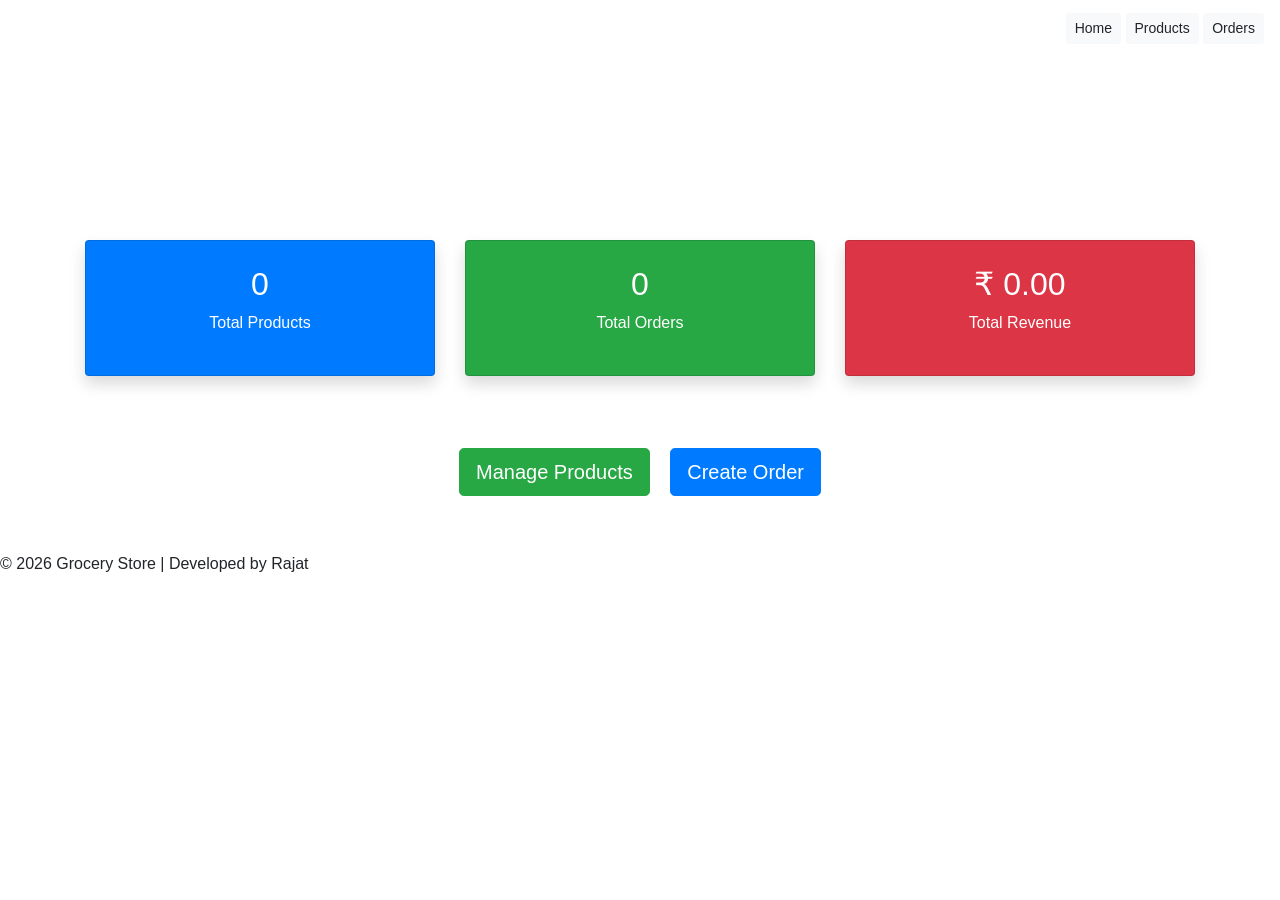
==== ui/index.html @ 9e9776ae "Add files via upload" ====
<!DOCTYPE html>
<html>
<head>
    <title>Grocery Store</title>

    <meta charset="utf-8">
    <meta name="viewport" content="width=device-width, initial-scale=1">

    <!-- Bootstrap -->
    <link rel="stylesheet" href="https://cdn.jsdelivr.net/npm/bootstrap@4.6.2/dist/css/bootstrap.min.css">

    <!-- Custom CSS -->
    <link rel="stylesheet" href="css/style.css">
</head>

<body>

    <!-- OVERLAY -->
    <div class="overlay">

        <!-- NAVBAR -->
        <nav class="navbar navbar-expand-lg navbar-dark">
            <a class="navbar-brand" href="#">Grocery Store</a>

            <div class="ml-auto">
                <a href="index.html" class="btn btn-light btn-sm">Home</a>
                <a href="manage-product.html" class="btn btn-light btn-sm">Products</a>
                <a href="order.html" class="btn btn-light btn-sm">Orders</a>
            </div>
        </nav>

        <!-- MAIN CONTAINER -->
        <div class="container text-center mt-5">

            <!-- TITLE -->
            <h1 class="text-white mb-3">Welcome to Grocery Store</h1>

            <p class="text-white mb-5">
                Manage your products and orders easily
            </p>

            <!-- DASHBOARD CARDS -->
            <div class="row text-center mb-5">

                <!-- TOTAL PRODUCTS -->
                <div class="col-md-4 mb-3">
                    <div class="card bg-primary text-white p-4 shadow">
                        <h2 id="totalProducts">0</h2>
                        <p>Total Products</p>
                    </div>
                </div>

                <!-- TOTAL ORDERS -->
                <div class="col-md-4 mb-3">
                    <div class="card bg-success text-white p-4 shadow">
                        <h2 id="totalOrders">0</h2>
                        <p>Total Orders</p>
                    </div>
                </div>

                <!-- TOTAL REVENUE -->
                <div class="col-md-4 mb-3">
                    <div class="card bg-danger text-white p-4 shadow">
                        <h2 id="totalRevenue">₹0</h2>
                        <p>Total Revenue</p>
                    </div>
                </div>

            </div>

            <!-- BUTTONS -->
            <a href="manage-product.html" class="btn btn-success btn-lg m-2">
                Manage Products
            </a>

            <a href="order.html" class="btn btn-primary btn-lg m-2">
                Create Order
            </a>

        </div>

        <!-- FOOTER -->
        <footer class="mt-5">
            <p>© 2026 Grocery Store | Developed by Rajat</p>
        </footer>

    </div>

    <!-- JS -->
    <script src="https://cdn.jsdelivr.net/npm/jquery@3.7.1/dist/jquery.min.js"></script>

    <script src="https://cdn.jsdelivr.net/npm/bootstrap@4.6.2/dist/js/bootstrap.bundle.min.js"></script>

    <script src="JS/custom/dashboard.js"></script>

</body>
</html>
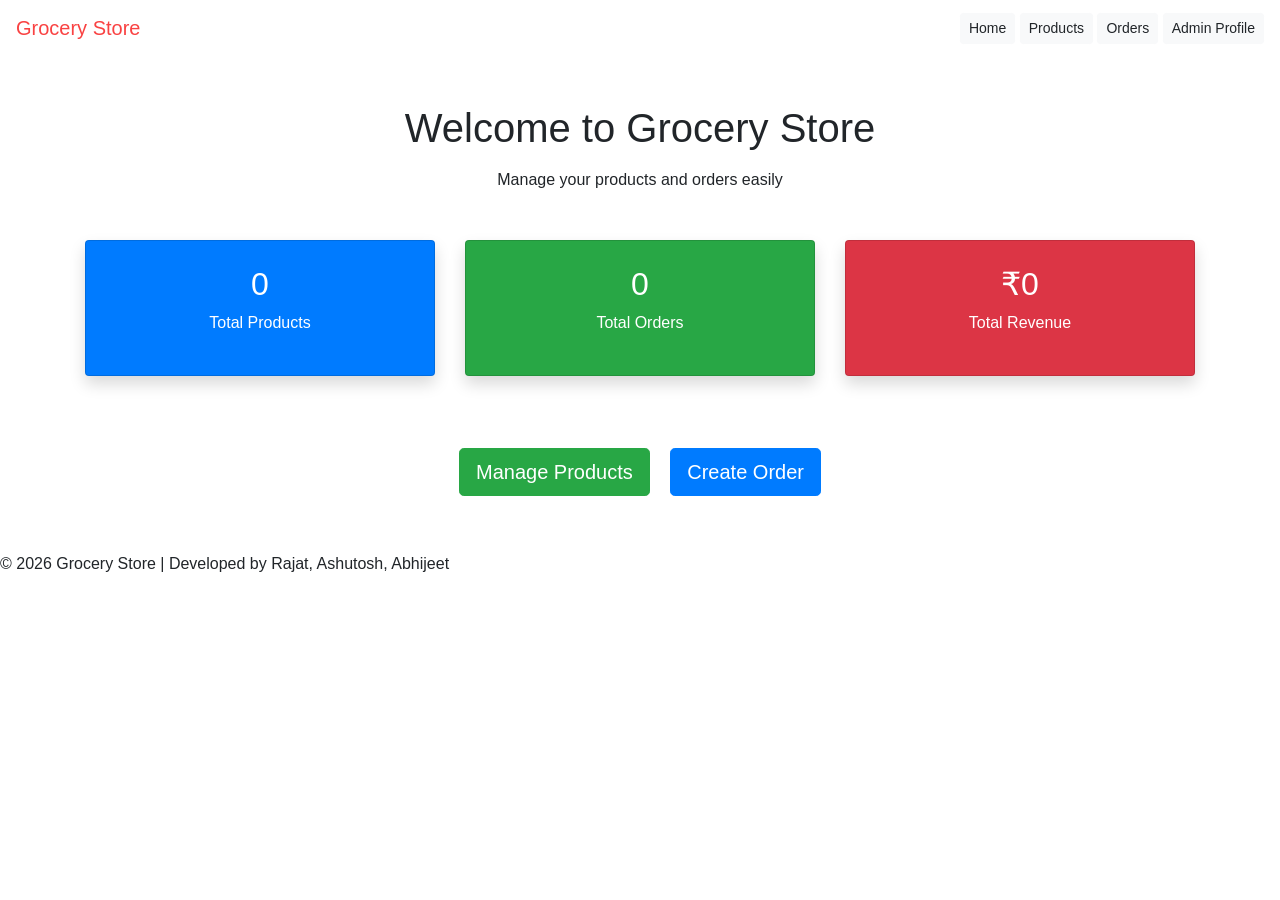
==== commit 9e3b955f: "Add files via upload" ====
--- a/ui/index.html
+++ b/ui/index.html
@@ -1,7 +1,8 @@
 <!DOCTYPE html>
 <html>
 <head>
-    <title>Grocery Store</title>
+    <title>Grocery Store </title>
+
 
     <meta charset="utf-8">
     <meta name="viewport" content="width=device-width, initial-scale=1">
@@ -20,12 +21,13 @@
 
         <!-- NAVBAR -->
         <nav class="navbar navbar-expand-lg navbar-dark">
-            <a class="navbar-brand" href="#">Grocery Store</a>
+            <a class="navbar-brand" href="#" style="color:rgb(249, 66, 66);">Grocery Store</a>
 
             <div class="ml-auto">
                 <a href="index.html" class="btn btn-light btn-sm">Home</a>
                 <a href="manage-product.html" class="btn btn-light btn-sm">Products</a>
                 <a href="order.html" class="btn btn-light btn-sm">Orders</a>
+                <a href="admin-profile.html"class="btn btn-light btn-sm">Admin Profile</a>
             </div>
         </nav>
 
@@ -33,9 +35,9 @@
         <div class="container text-center mt-5">
 
             <!-- TITLE -->
-            <h1 class="text-white mb-3">Welcome to Grocery Store</h1>
+            <h1 class="text-black mb-3">Welcome to Grocery Store</h1>
 
-            <p class="text-white mb-5">
+            <p class="text-black mb-5">
                 Manage your products and orders easily
             </p>
 
@@ -78,13 +80,14 @@
             </a>
 
         </div>
+    </div>
 
         <!-- FOOTER -->
         <footer class="mt-5">
-            <p>© 2026 Grocery Store | Developed by Rajat</p>
+            <p>© 2026 Grocery Store | Developed by Rajat, Ashutosh, Abhijeet</p>
         </footer>
 
-    </div>
+
 
     <!-- JS -->
     <script src="https://cdn.jsdelivr.net/npm/jquery@3.7.1/dist/jquery.min.js"></script>
